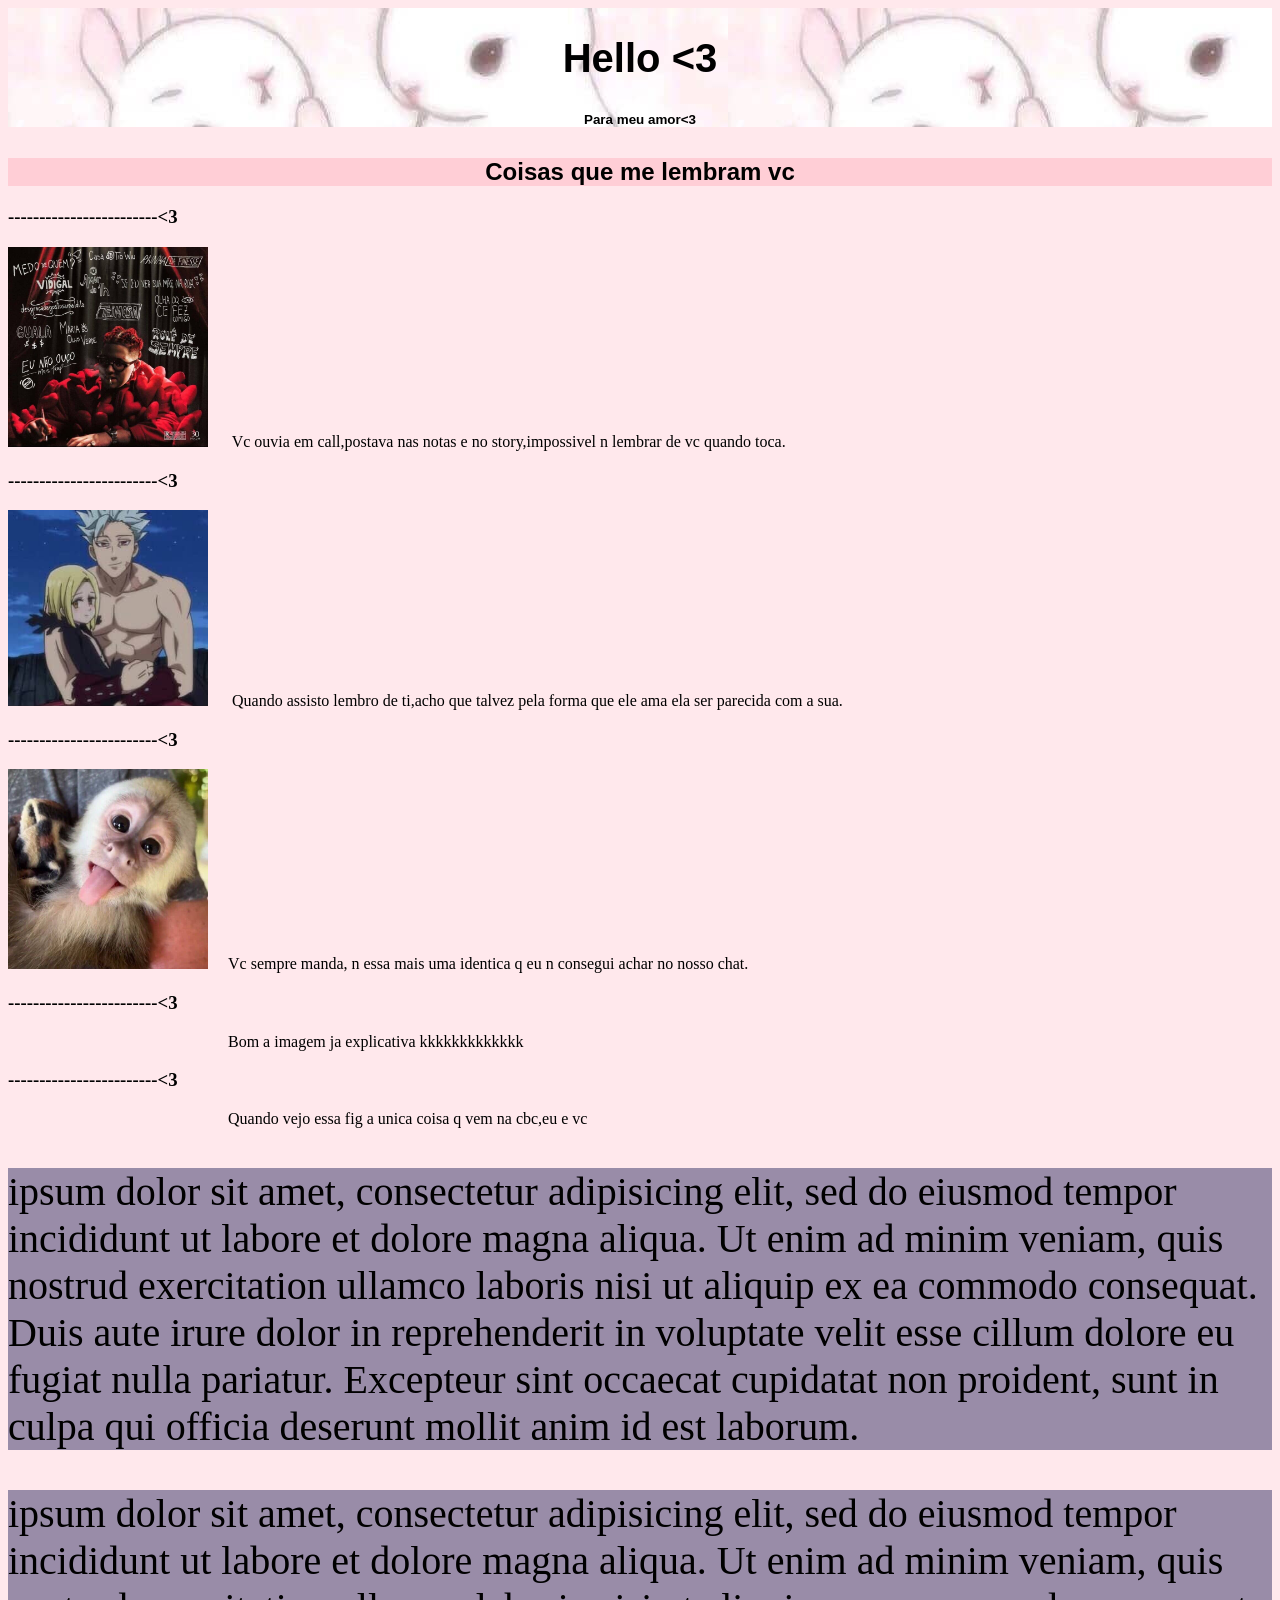
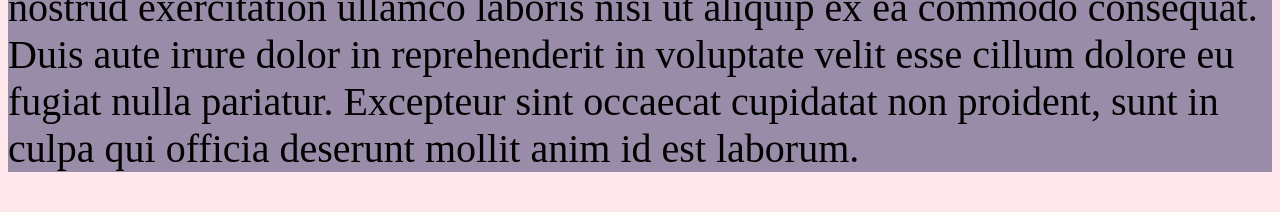
==== index.html @ 4f6fa9d8 "Update index.html" ====
<!DOCTYPE html>
    <html lang="pt-br">
<head>
<title>bibia</title>
<meta charset="utf-8">
    <meta name="viewport" content="width=device-width, itinial-scale=1.0">
<link rel="stylesheet" type="text/css" href="folhabibi.css">


</head>


<body>
    <header class="hero">
        <h1>Hello <3</h1>
        
       
        <h6>Para meu amor<3</h6>
    </header>
    <div class="overflow">
        <h2>Coisas que me lembram vc</h2>
       </div>

  

    <h3>------------------------<3</h3>
    <div class= "wiu">
    <img src="imagens/wiu.jpg"> Vc ouvia em call,postava nas notas e no story,impossivel n lembrar de vc quando toca.
    </div>

    <h3>------------------------<3</h3>

        <div class="ban">
      <img src="imagens/tama.jpg"> Quando assisto lembro de ti,acho que talvez pela forma que ele ama ela ser parecida com a sua.
  </div>
   <h3>------------------------<3</h3>

<div class="meme">
     <img src="imagens/meme.jpg">Vc sempre manda, n essa mais uma identica q eu n consegui achar no nosso chat.
    
</div>
     <h3>------------------------<3</h3>
    <div class="rsrs">
    <img scr="imagens/emoj.jpg">Bom a imagem ja explicativa kkkkkkkkkkkkk
    </div>
 <h3>------------------------<3</h3>
    <div class="pb">
       <img scr=" imagens/euevc">Quando vejo essa fig a unica coisa q vem na cbc,eu e vc</div>
   
    
    <p> ipsum dolor sit amet, consectetur adipisicing elit, sed do eiusmod
    tempor incididunt ut labore et dolore magna aliqua. Ut enim ad minim veniam,
    quis nostrud exercitation ullamco laboris nisi ut aliquip ex ea commodo
    consequat. Duis aute irure dolor in reprehenderit in voluptate velit esse
    cillum dolore eu fugiat nulla pariatur. Excepteur sint occaecat cupidatat non
    proident, sunt in culpa qui officia deserunt mollit anim id est laborum.</p>

    <p id="bg"> ipsum dolor sit amet, consectetur adipisicing elit, sed do eiusmod
    tempor incididunt ut labore et dolore magna aliqua. Ut enim ad minim veniam,
    quis nostrud exercitation ullamco laboris nisi ut aliquip ex ea commodo
    consequat. Duis aute irure dolor in reprehenderit in voluptate velit esse
    cillum dolore eu fugiat nulla pariatur. Excepteur sint occaecat cupidatat non
    proident, sunt in culpa qui officia deserunt mollit anim id est laborum.</p>
---- folhabibi.css ----
body{
        background-color: rgba(255, 182, 193, 0.3);
    }
    header{
        background-image: url(imagens/cute2.jpg);
        height: 100%;
        padding-top: 1px;
    }
   

     .hero{
        position: sticky;
        bottom: 0px;
        top: 0px;
        text-align: center;
        font-size: 20px;
        font-family: sans-serif;
    }
    .overflow{
        
        text-align: center;
        font-family: sans-serif;
        background-color: rgba(255, 182, 193, 0.5);
    }
    h3{
            color:powederblue;
            text-aling:center;
    }
    p{
        font-size: 40px;
        background-color: rgba(2, 2, 66, 0.4);
    }
    .container{
        display: flex;
        
    }
    img{
margin-right: 20px;
        width: 200px;
    }
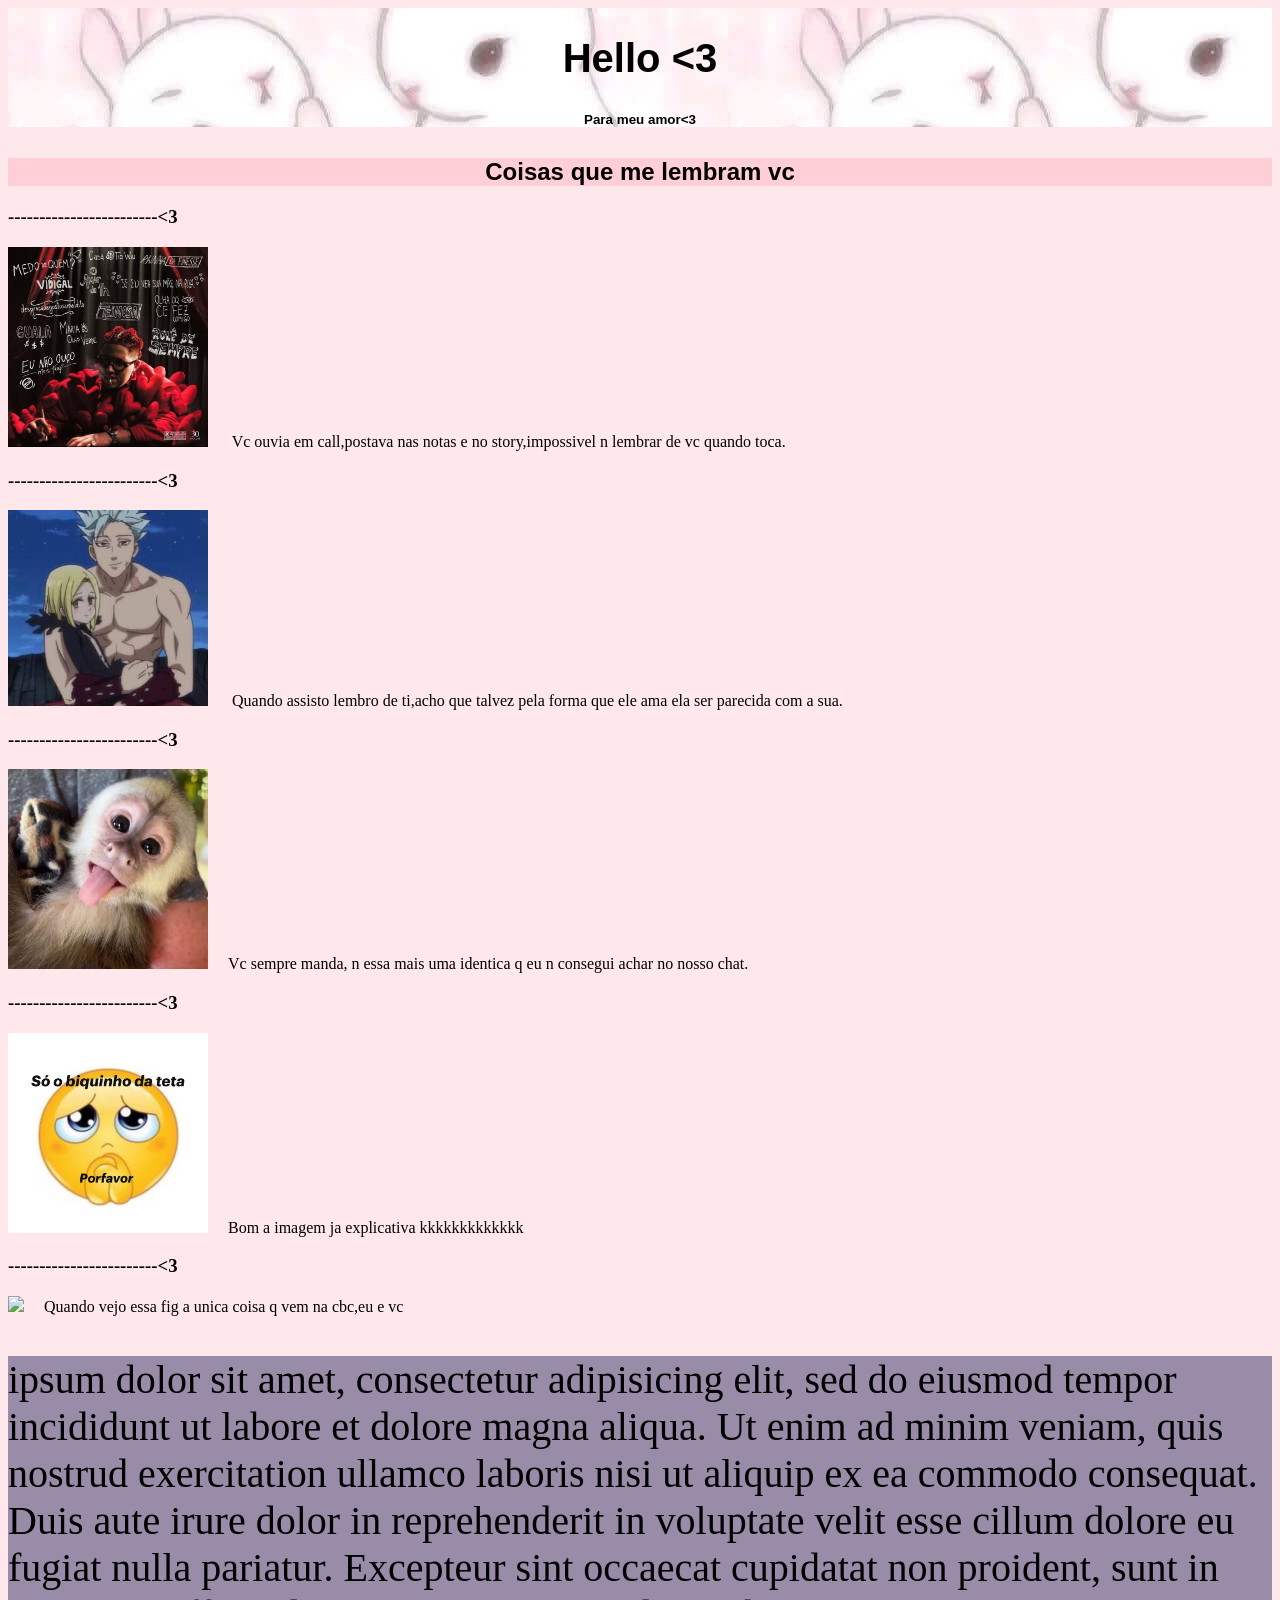
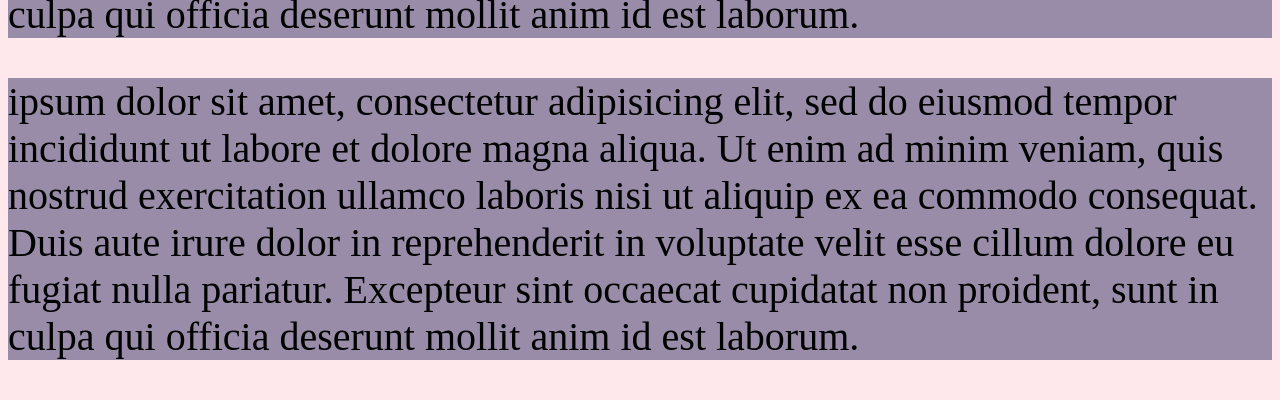
==== commit 7ee97187: "Update index.html" ====
--- a/index.html
+++ b/index.html
@@ -40,12 +40,13 @@
     
 </div>
      <h3>------------------------<3</h3>
-    <div class="rsrs">
-    <img scr="imagens/emoj.jpg">Bom a imagem ja explicativa kkkkkkkkkkkkk
+    <div class="meme4">
+    <img src="imagens/emoj.jpg">Bom a imagem ja explicativa kkkkkkkkkkkkk
     </div>
  <h3>------------------------<3</h3>
-    <div class="pb">
-       <img scr=" imagens/euevc">Quando vejo essa fig a unica coisa q vem na cbc,eu e vc</div>
+    <div class="meme2">
+       <img src=" imagens/euevc">Quando vejo essa fig a unica coisa q vem na cbc,eu e vc
+    </div>
    
     
     <p> ipsum dolor sit amet, consectetur adipisicing elit, sed do eiusmod
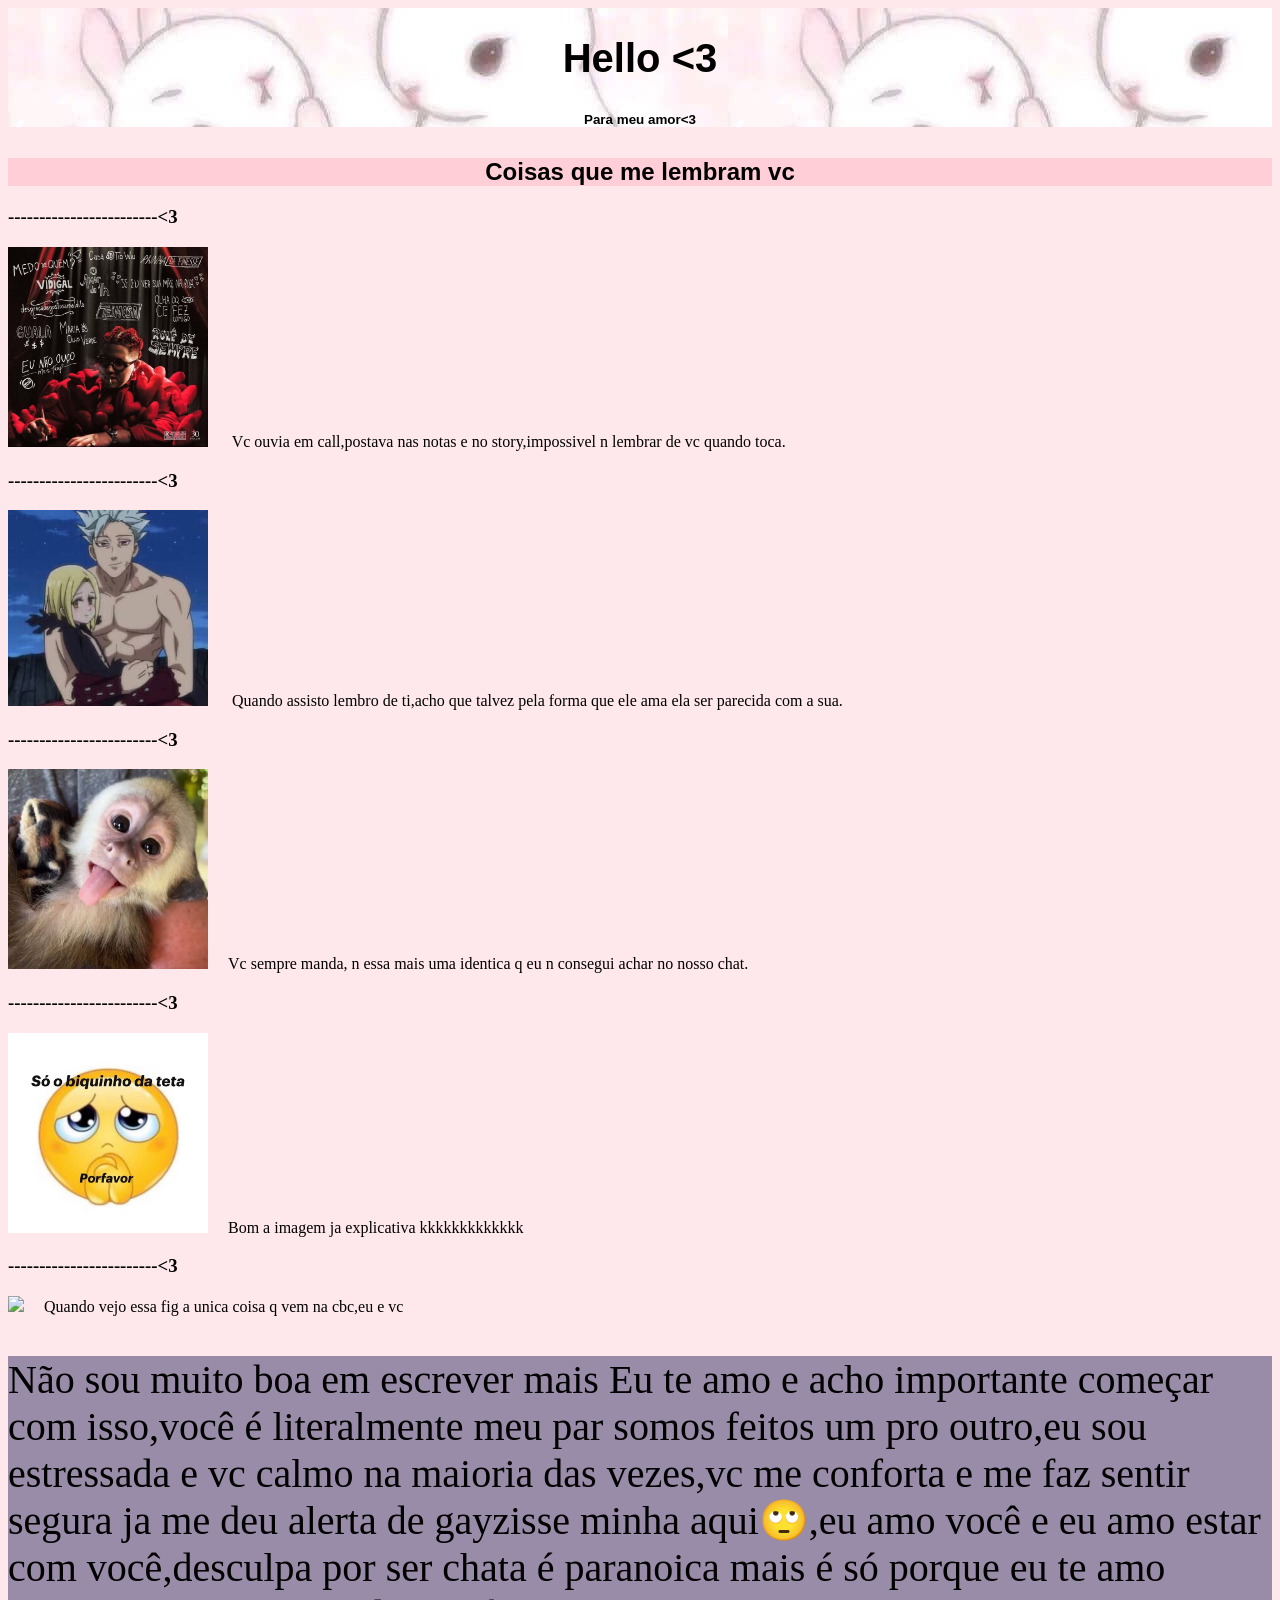
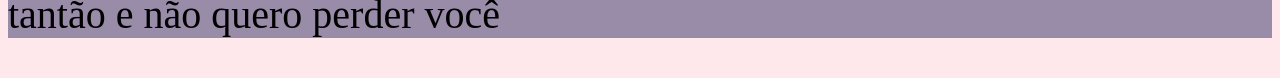
==== commit 02511906: "Update index.html" ====
--- a/index.html
+++ b/index.html
@@ -45,20 +45,13 @@
     </div>
  <h3>------------------------<3</h3>
     <div class="meme2">
-       <img src=" imagens/euevc">Quando vejo essa fig a unica coisa q vem na cbc,eu e vc
+       <img src="imagens/euevc">Quando vejo essa fig a unica coisa q vem na cbc,eu e vc
     </div>
    
     
-    <p> ipsum dolor sit amet, consectetur adipisicing elit, sed do eiusmod
-    tempor incididunt ut labore et dolore magna aliqua. Ut enim ad minim veniam,
-    quis nostrud exercitation ullamco laboris nisi ut aliquip ex ea commodo
-    consequat. Duis aute irure dolor in reprehenderit in voluptate velit esse
-    cillum dolore eu fugiat nulla pariatur. Excepteur sint occaecat cupidatat non
-    proident, sunt in culpa qui officia deserunt mollit anim id est laborum.</p>
+    <p>Não sou muito boa em escrever mais Eu te amo e acho importante começar com isso,você é literalmente meu par 
+        somos feitos um pro outro,eu sou estressada e vc calmo na maioria das vezes,vc me conforta e me faz sentir segura 
+        ja me deu alerta de gayzisse minha aqui🙄,eu amo você e eu amo estar com você,desculpa por ser chata é paranoica mais
+        é só porque eu te amo tantão e não quero perder você </p>
 
-    <p id="bg"> ipsum dolor sit amet, consectetur adipisicing elit, sed do eiusmod
-    tempor incididunt ut labore et dolore magna aliqua. Ut enim ad minim veniam,
-    quis nostrud exercitation ullamco laboris nisi ut aliquip ex ea commodo
-    consequat. Duis aute irure dolor in reprehenderit in voluptate velit esse
-    cillum dolore eu fugiat nulla pariatur. Excepteur sint occaecat cupidatat non
-    proident, sunt in culpa qui officia deserunt mollit anim id est laborum.</p>
+   
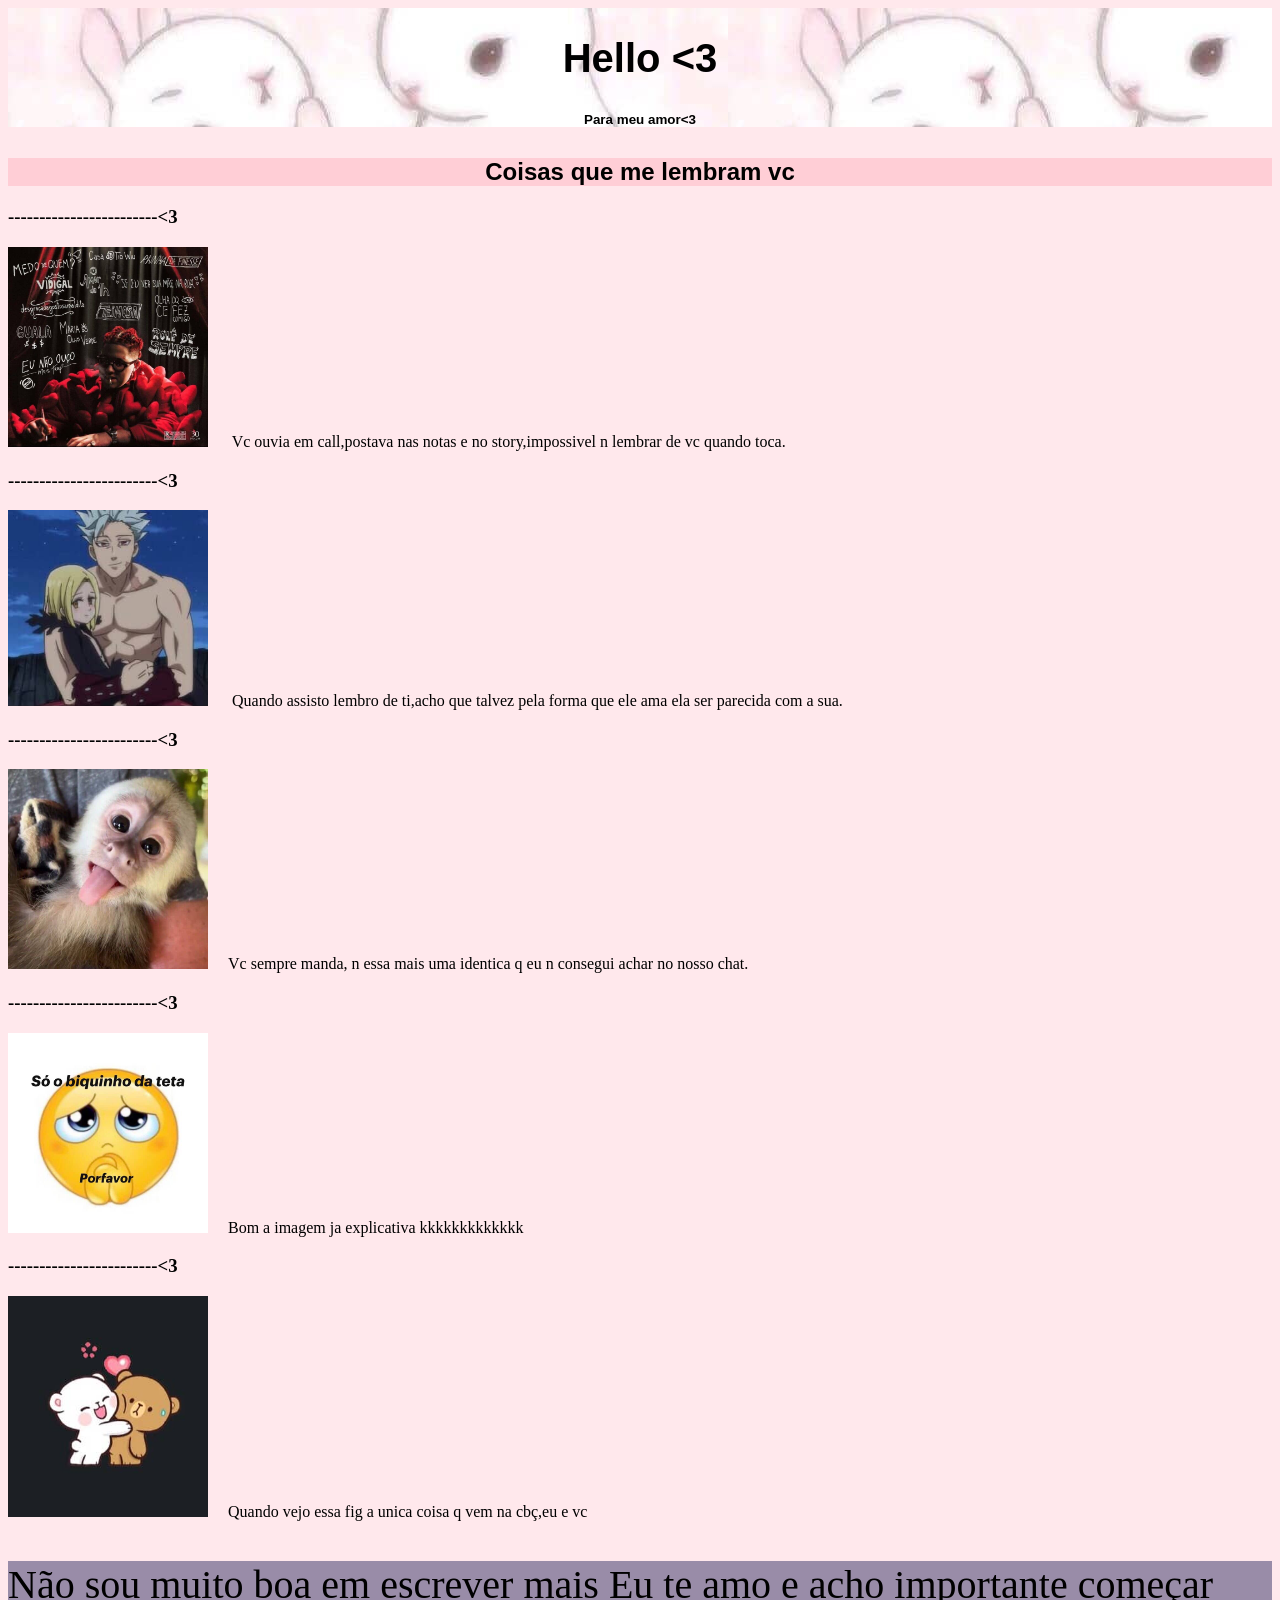
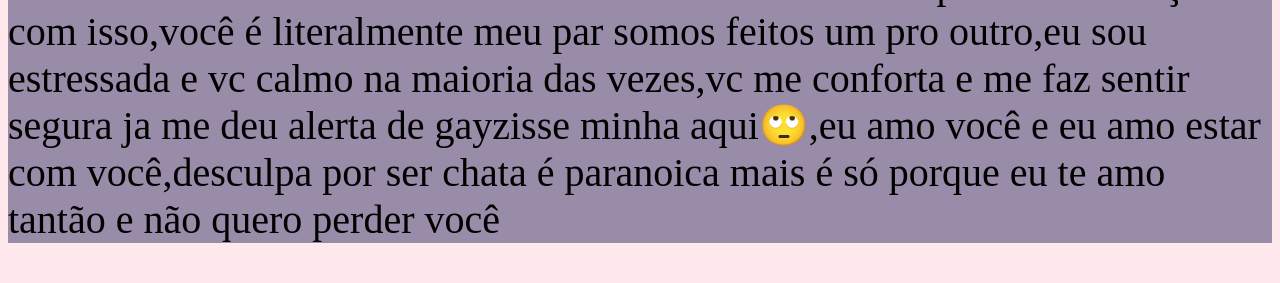
==== commit 3a743069: "Update index.html" ====
--- a/index.html
+++ b/index.html
@@ -45,7 +45,7 @@
     </div>
  <h3>------------------------<3</h3>
     <div class="meme2">
-       <img src="imagens/euevc">Quando vejo essa fig a unica coisa q vem na cbc,eu e vc
+       <img src="imagens/euevc.jpg">Quando vejo essa fig a unica coisa q vem na cbç,eu e vc
     </div>
    
     
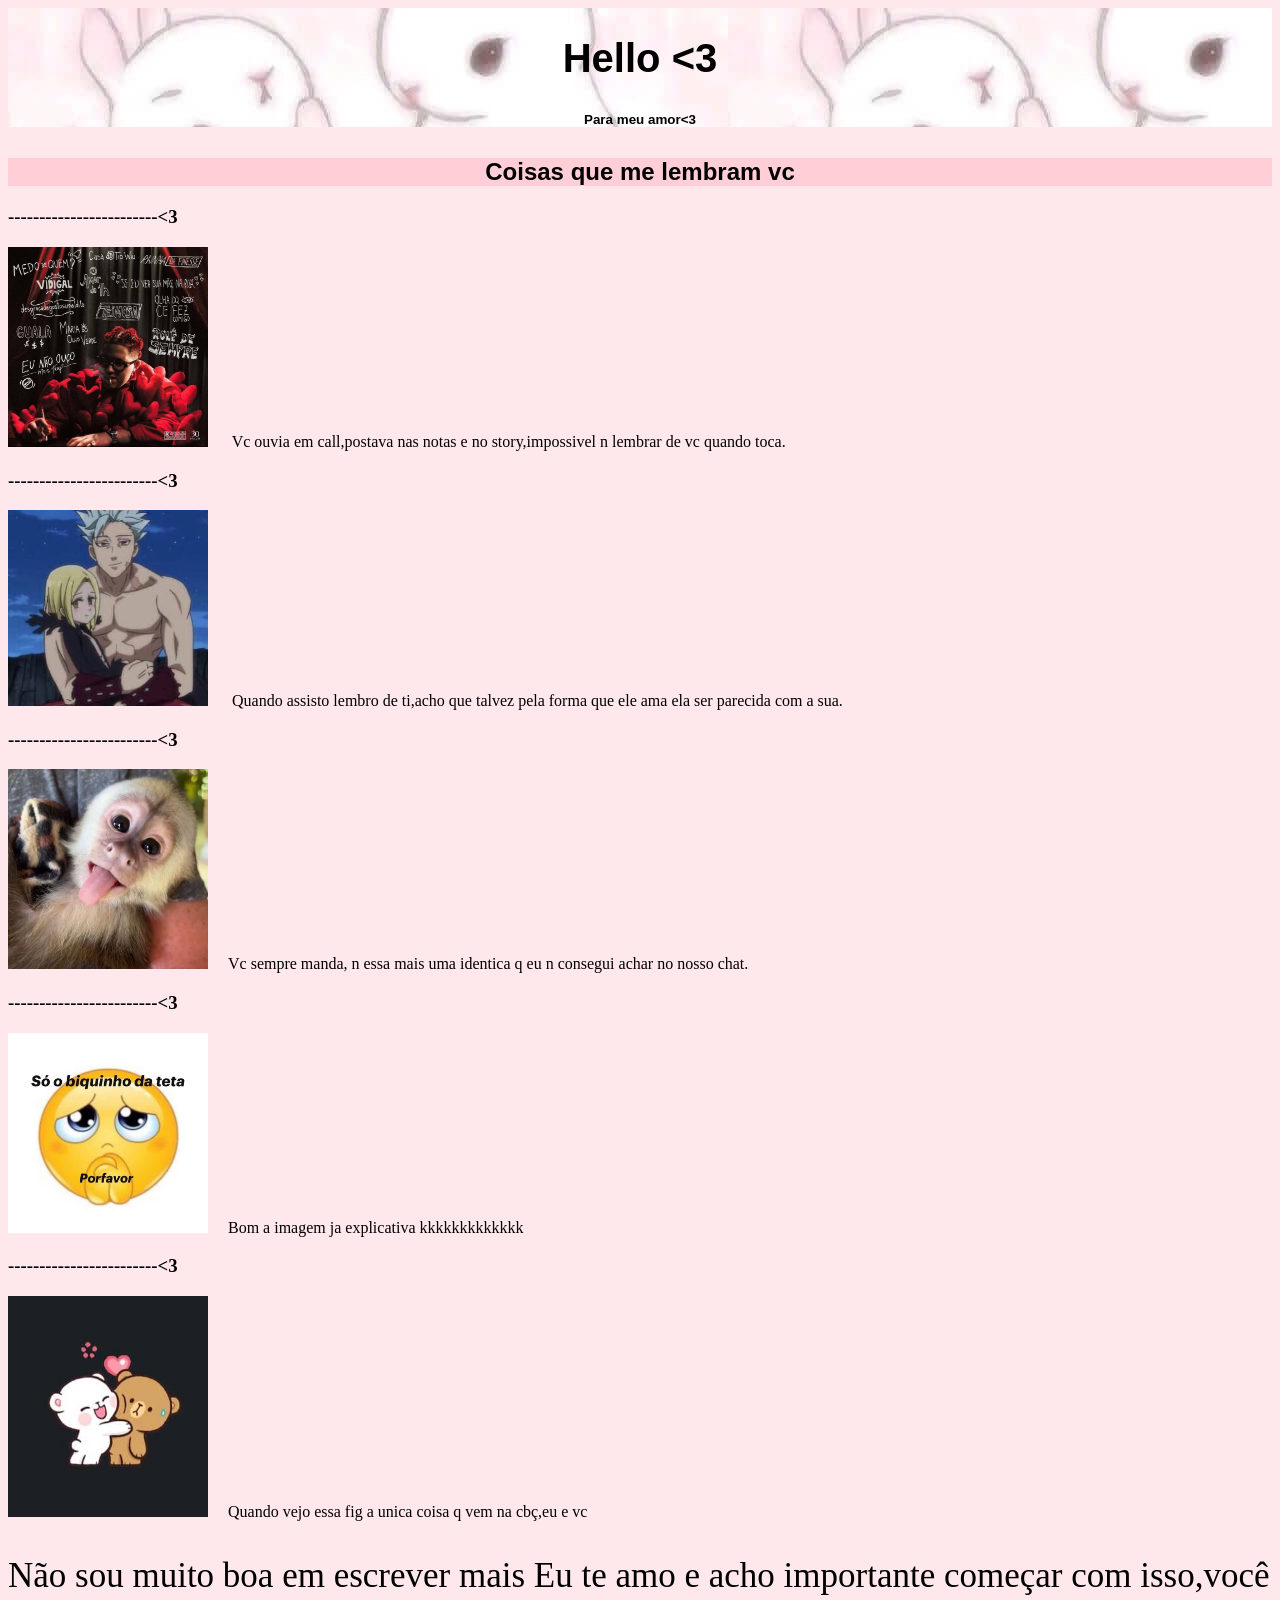
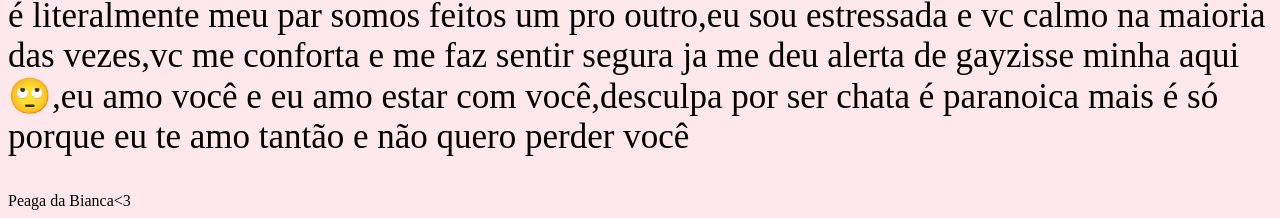
==== commit c2e5c82d: "Update index.html" ====
--- a/index.html
+++ b/index.html
@@ -53,5 +53,6 @@
         somos feitos um pro outro,eu sou estressada e vc calmo na maioria das vezes,vc me conforta e me faz sentir segura 
         ja me deu alerta de gayzisse minha aqui🙄,eu amo você e eu amo estar com você,desculpa por ser chata é paranoica mais
         é só porque eu te amo tantão e não quero perder você </p>
+    <footer> Peaga da Bianca<3</footer>
 
    
--- a/folhabibi.css
+++ b/folhabibi.css
@@ -23,12 +23,12 @@
         background-color: rgba(255, 182, 193, 0.5);
     }
     h3{
-            color:powederblue;
+            color:powerderblue;
             text-aling:center;
     }
     p{
-        font-size: 40px;
-        background-color: rgba(2, 2, 66, 0.4);
+        font-size: 35px;
+        background-color: powederblue);
     }
     .container{
         display: flex;
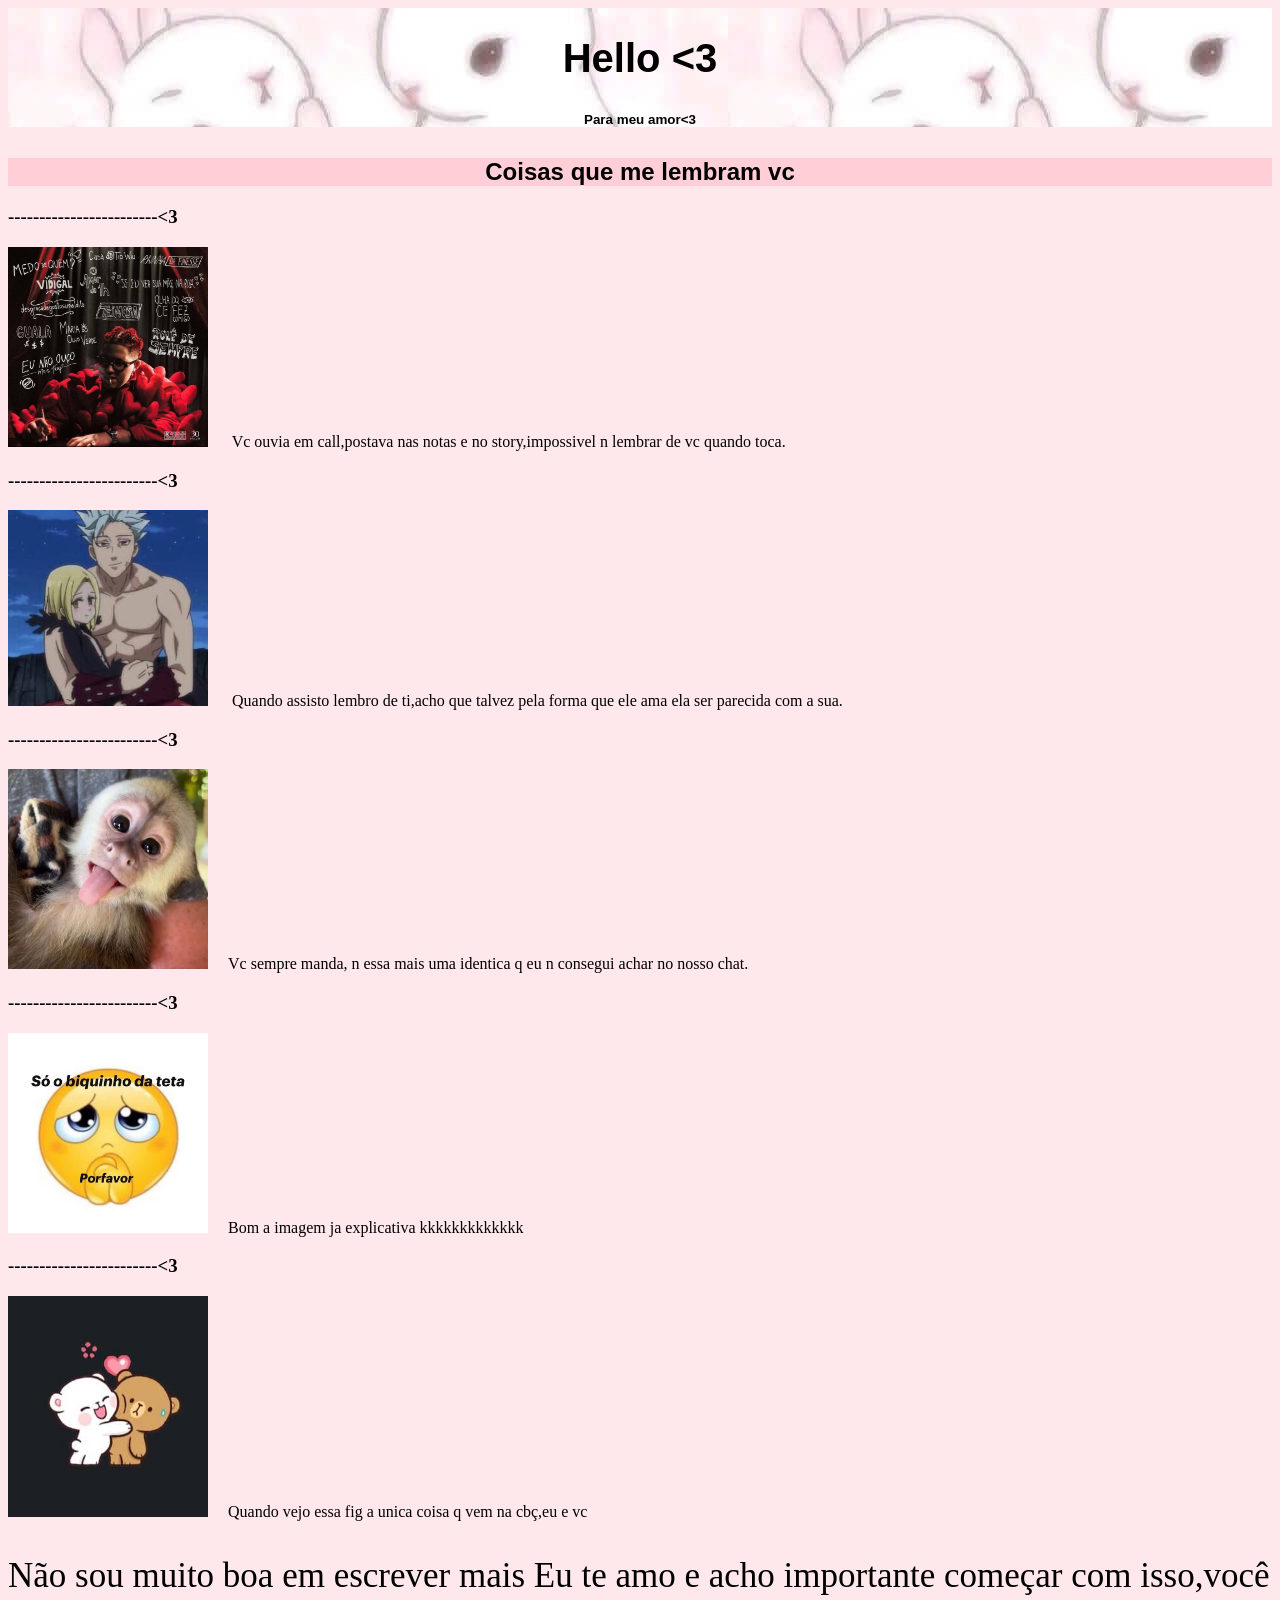
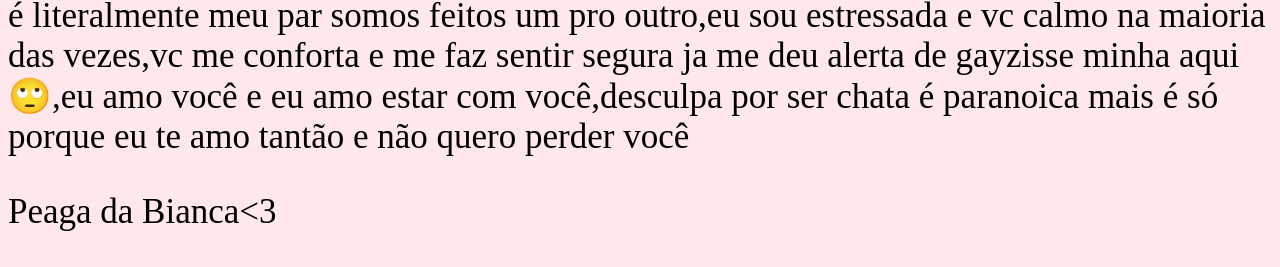
==== commit 102629a7: "Update index.html" ====
--- a/index.html
+++ b/index.html
@@ -53,6 +53,8 @@
         somos feitos um pro outro,eu sou estressada e vc calmo na maioria das vezes,vc me conforta e me faz sentir segura 
         ja me deu alerta de gayzisse minha aqui🙄,eu amo você e eu amo estar com você,desculpa por ser chata é paranoica mais
         é só porque eu te amo tantão e não quero perder você </p>
-    <footer> Peaga da Bianca<3</footer>
+    <footer>
+        <p>Peaga da Bianca<3</p>
+    </footer>
 
    
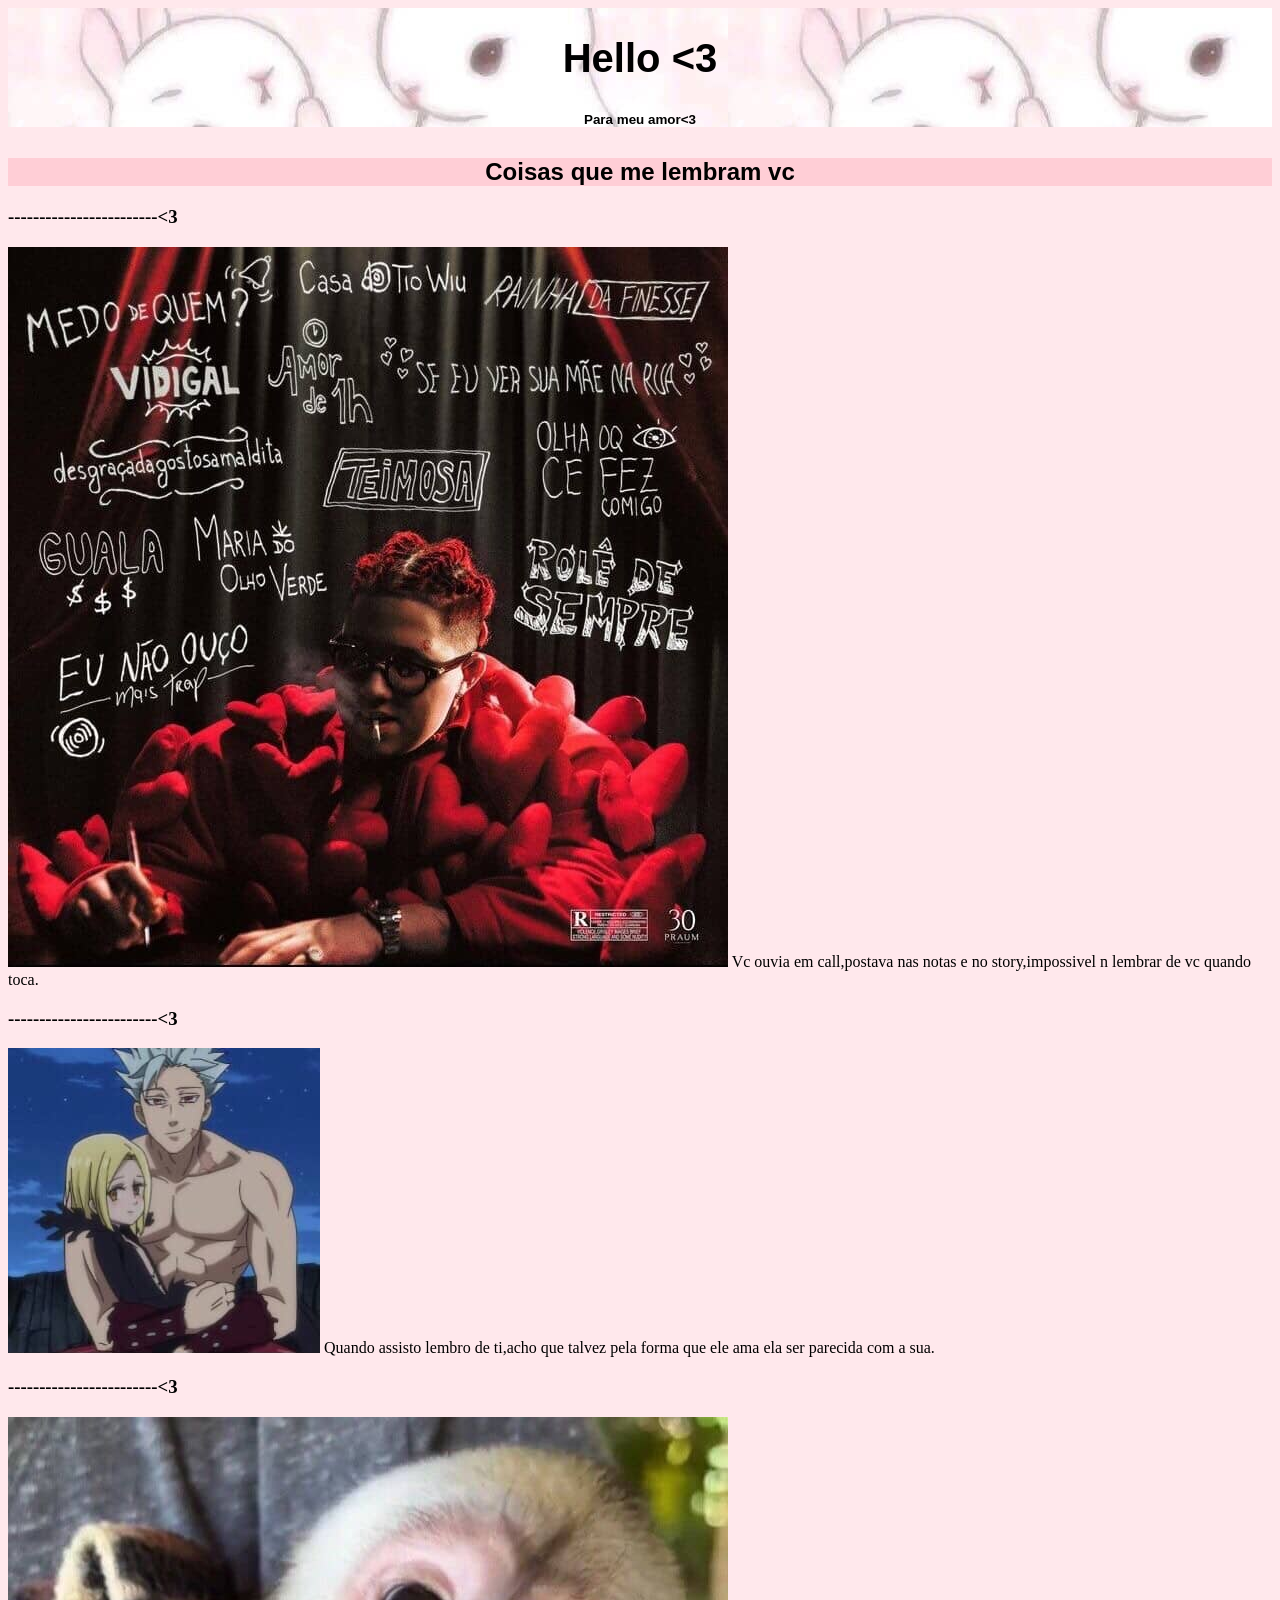
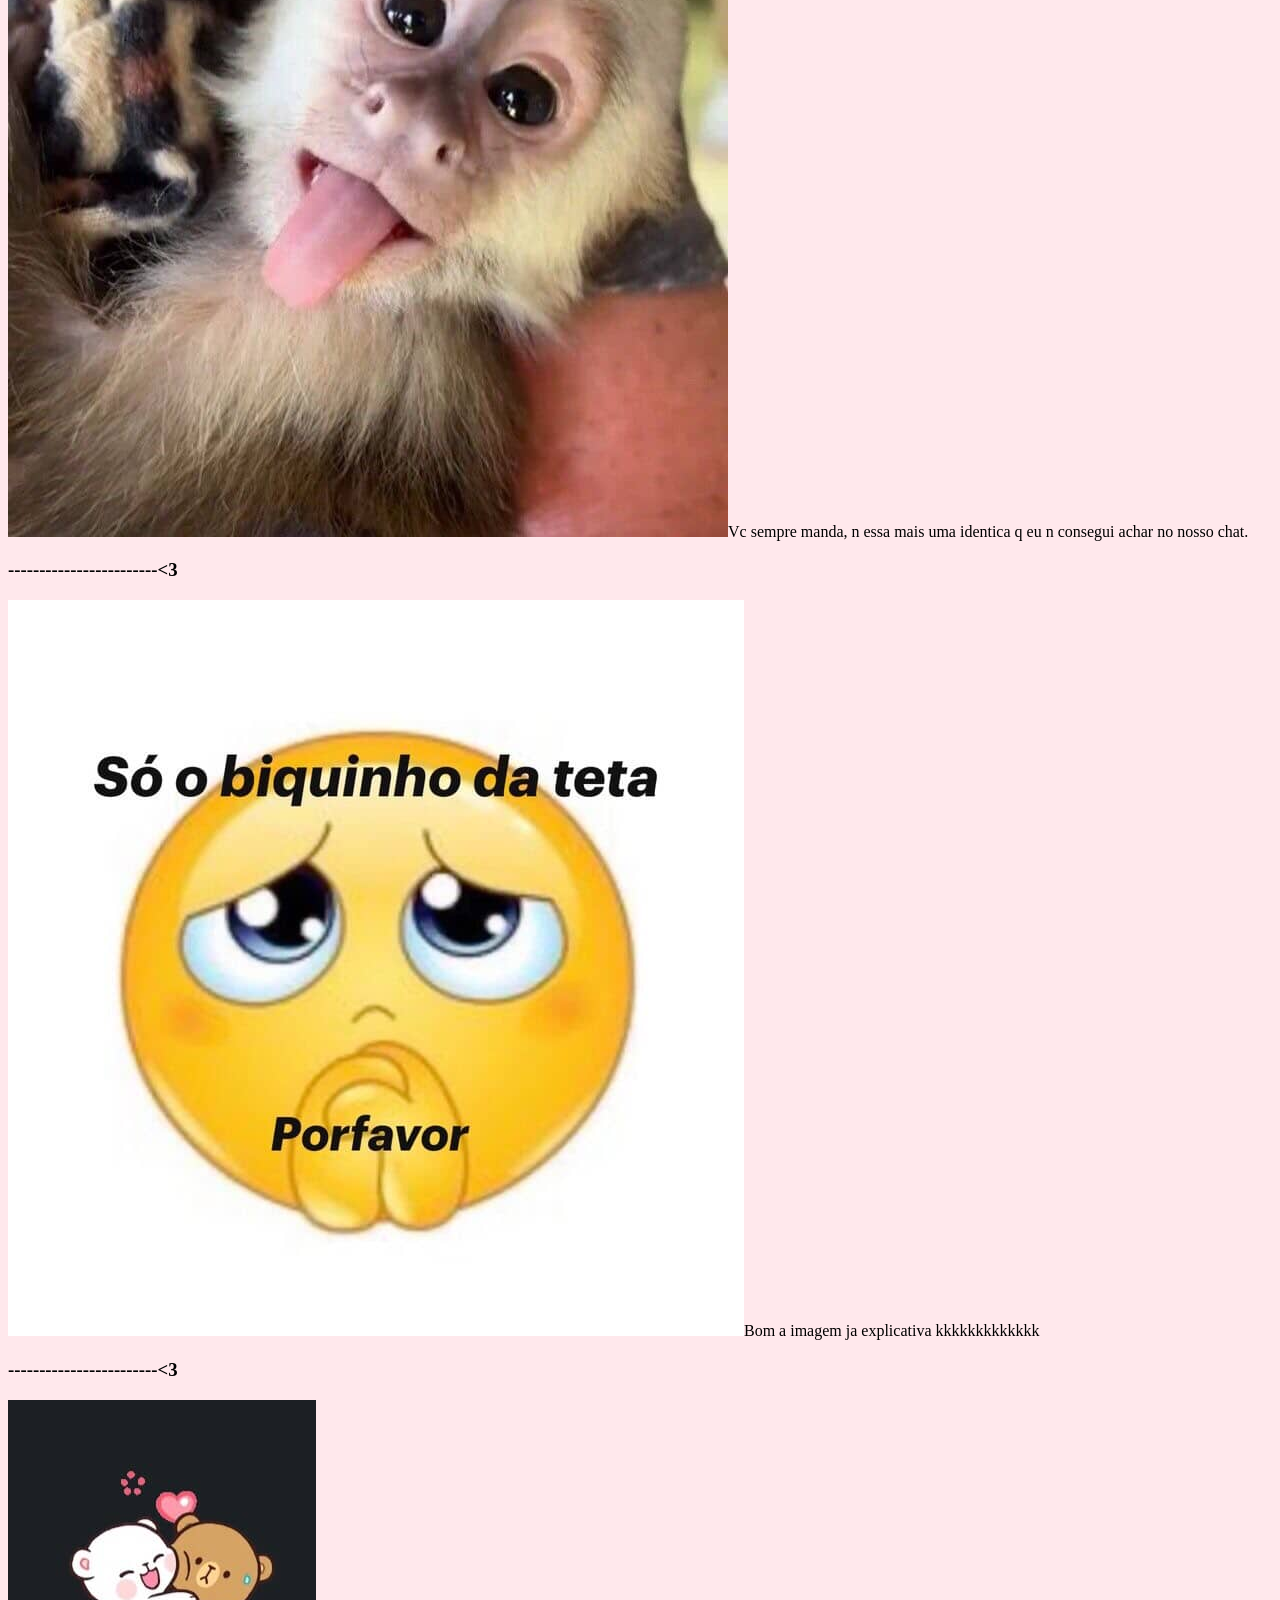
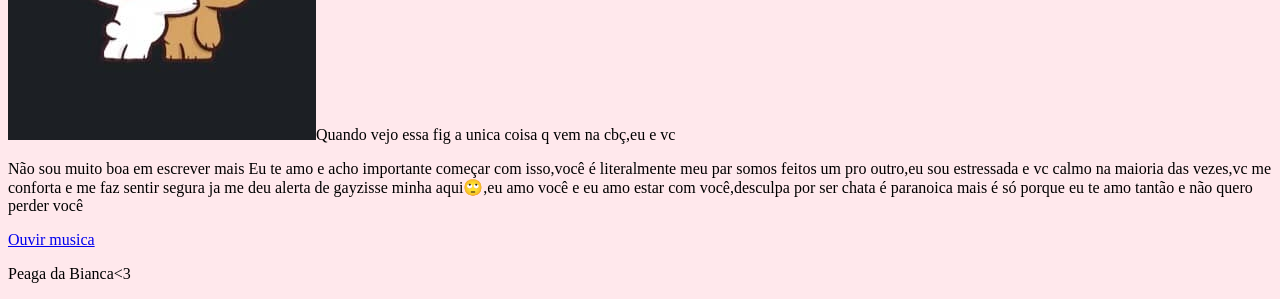
==== commit 3d0746f4: "Update index.html" ====
--- a/index.html
+++ b/index.html
@@ -53,8 +53,12 @@
         somos feitos um pro outro,eu sou estressada e vc calmo na maioria das vezes,vc me conforta e me faz sentir segura 
         ja me deu alerta de gayzisse minha aqui🙄,eu amo você e eu amo estar com você,desculpa por ser chata é paranoica mais
         é só porque eu te amo tantão e não quero perder você </p>
+
+    
+        <a href="https://youtu.be/4ukPJTILszE?si=DhUjMGJK7nmDyk_L" target="_blanck">Ouvir musica</a>
     <footer>
         <p>Peaga da Bianca<3</p>
     </footer>
 
+
    
--- a/folhabibi.css
+++ b/folhabibi.css
@@ -21,15 +21,26 @@
         text-align: center;
         font-family: sans-serif;
         background-color: rgba(255, 182, 193, 0.5);
+h3{
+            color:blue;
+
+            text-align: center;
     }
-    h3{
-            color:powerderblue;
-            text-aling:center;
+    a{
+        font-size: 21px;
+        position: fixed;
+        top: 500px;
+right: 2px;
+        background-color: rgba(255, 182, 193, 0.5);
+        
+
     }
-    p{
+    #text{
+        background-color: powderblue;
         font-size: 35px;
-        background-color: powederblue);
+        background-color: powederblue;
     }
+    
     .container{
         display: flex;
         
@@ -38,6 +49,17 @@
 margin-right: 20px;
         width: 200px;
     }
-
+footer{
+        backgraund-color: powederblue;
+        text-aling: center;
+        padding:10px;
+}
+      footer{
+        background-color: rgba(255, 182, 193, 0.5);
+        text-align: center;
+        font-family: sans-serif;
+        padding:5px;
+      }
+      
 
     
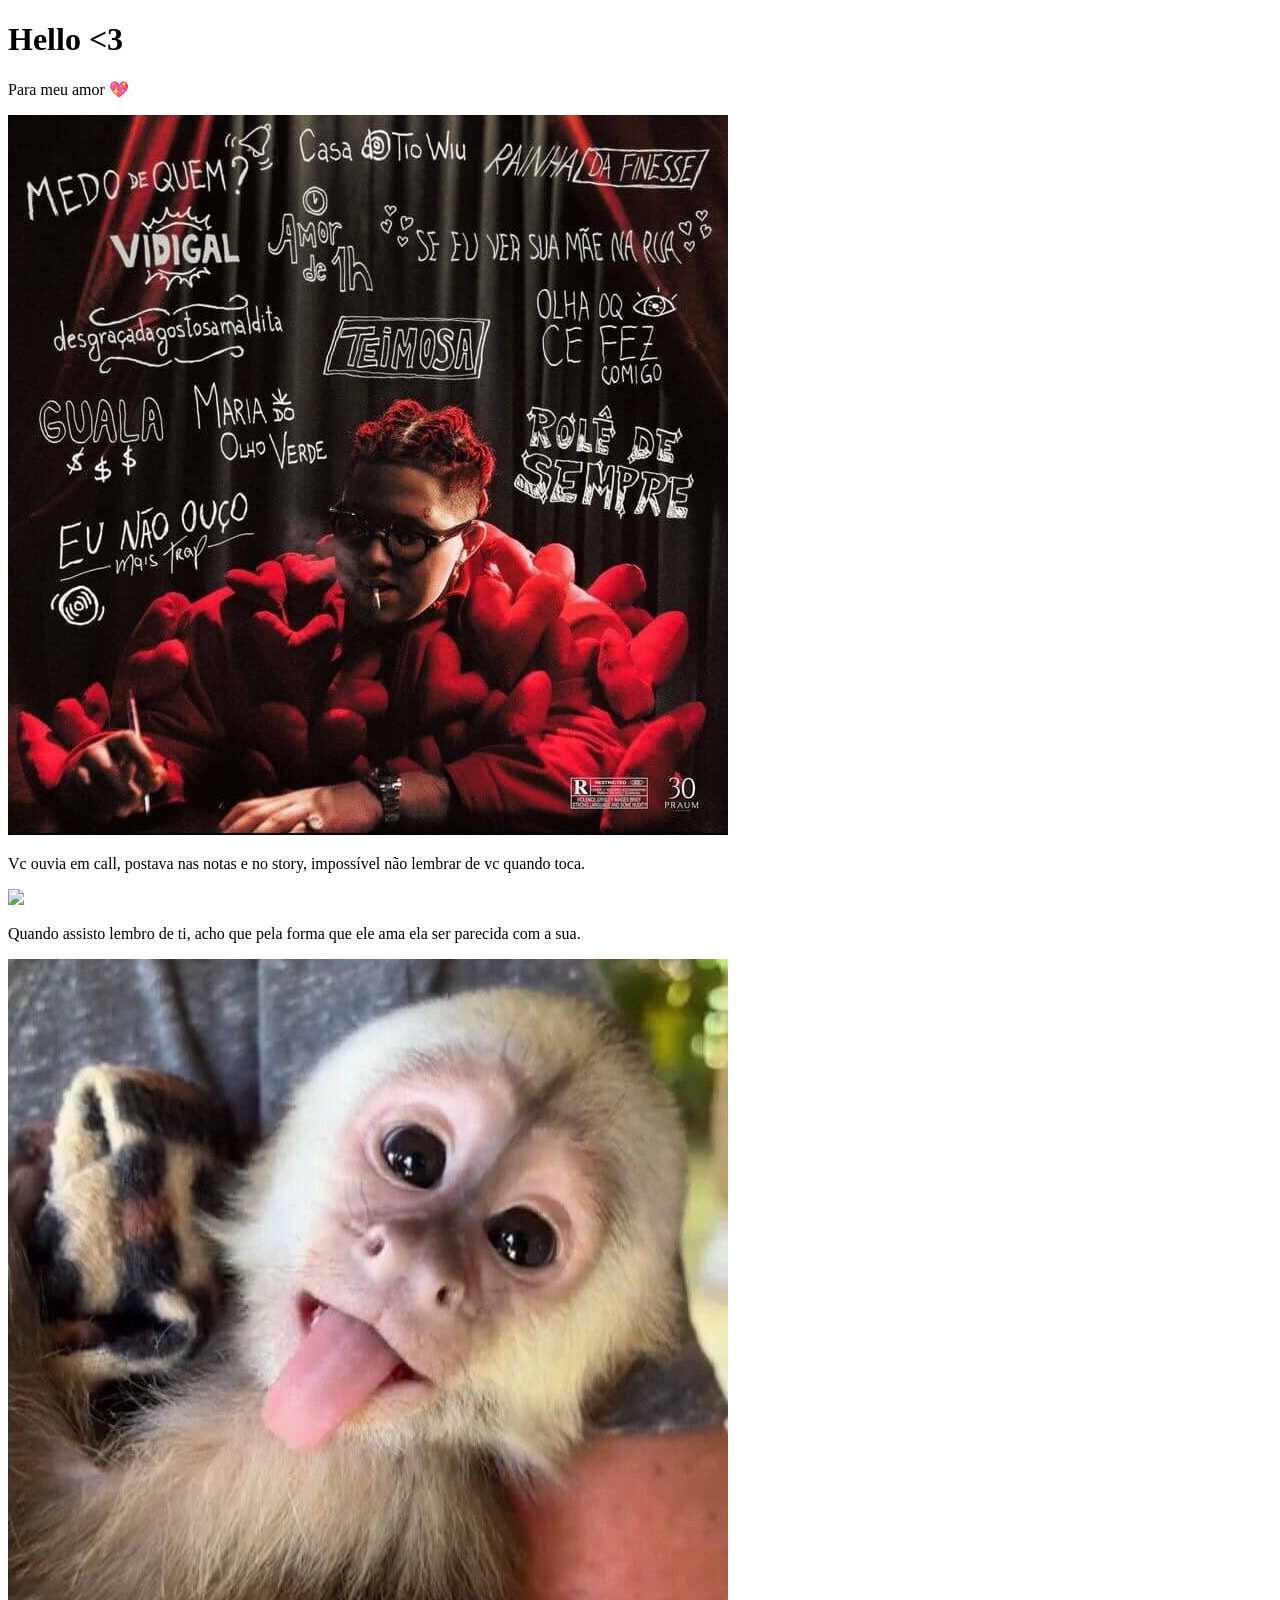
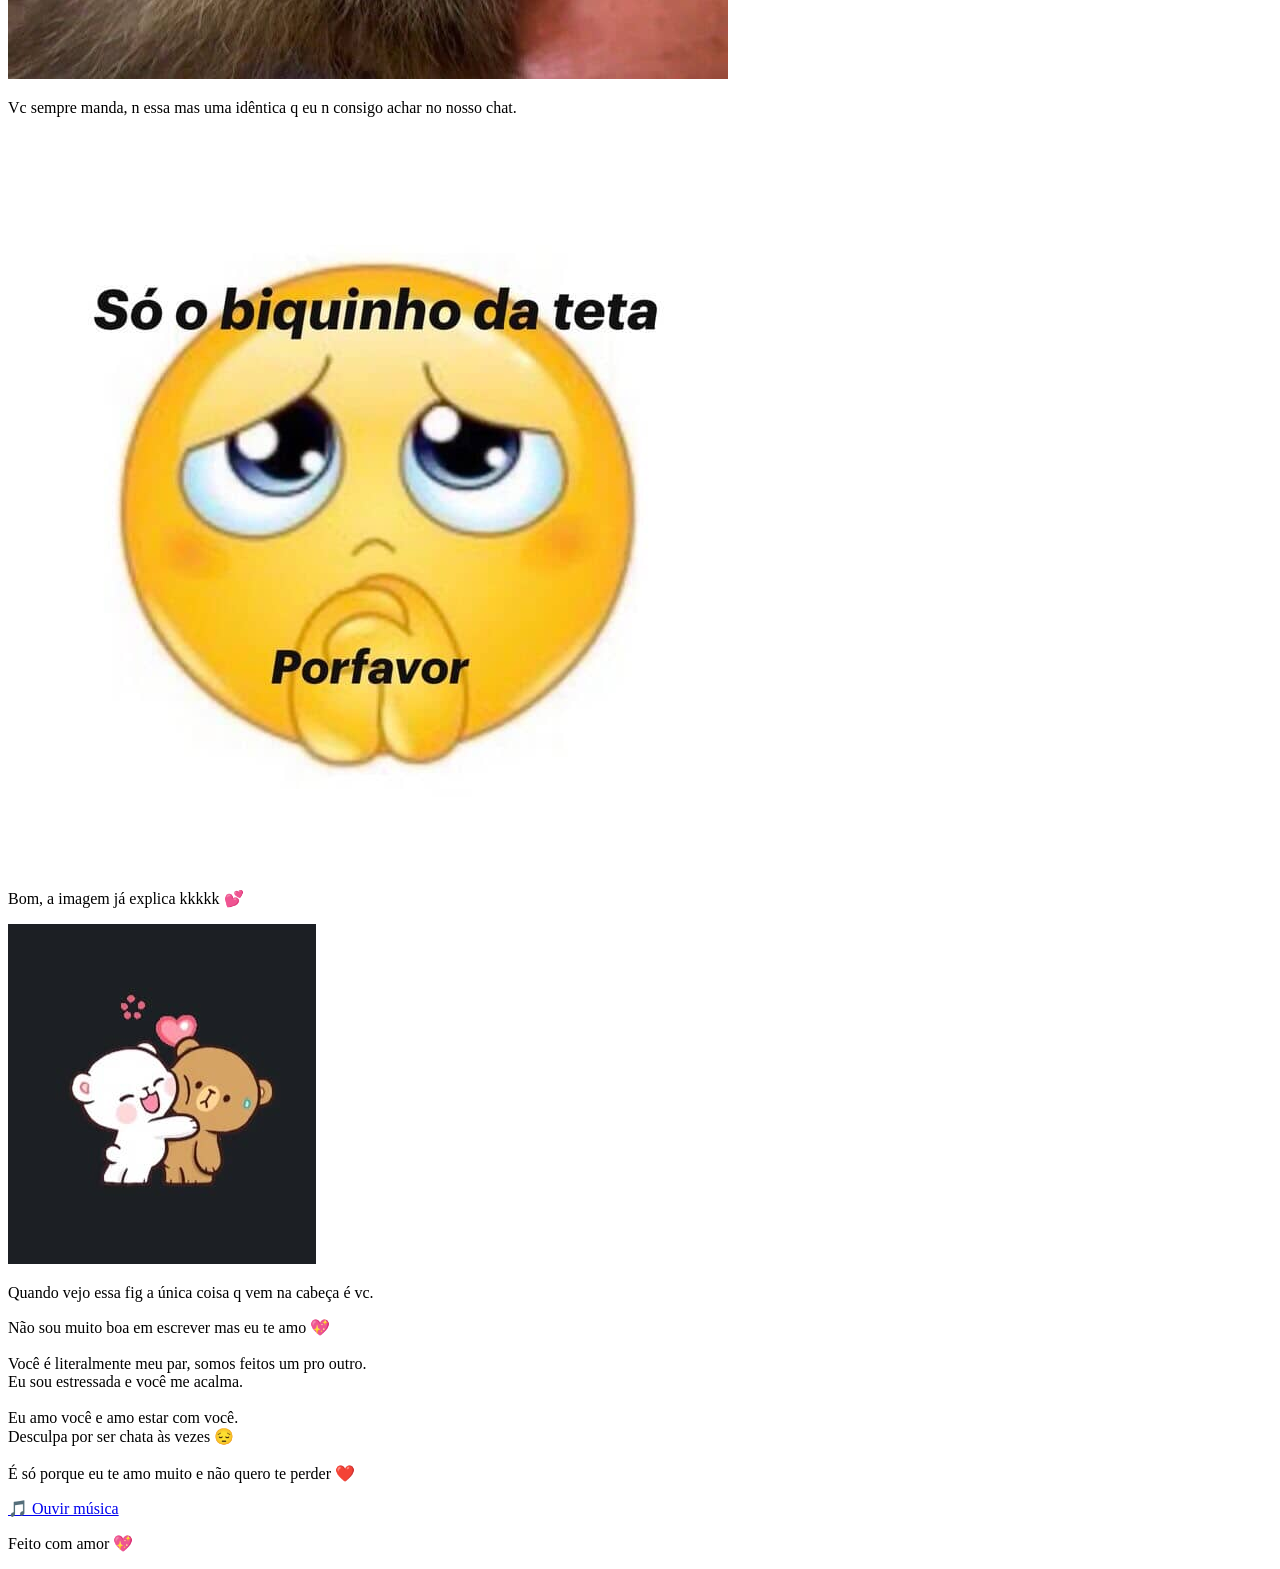
==== commit 48496688: "Update index.html" ====
--- a/index.html
+++ b/index.html
@@ -1,64 +1,63 @@
 <!DOCTYPE html>
-    <html lang="pt-br">
+<html lang="pt-br">
 <head>
-<title>bibia</title>
-<meta charset="utf-8">
-    <meta name="viewport" content="width=device-width, itinial-scale=1.0">
-<link rel="stylesheet" type="text/css" href="folhabibi.css">
+<meta charset="UTF-8">
+<meta name="viewport" content="width=device-width, initial-scale=1.0">
+<title>Para você ❤️</title>
 
-
+<link rel="stylesheet" href="style.css">
 </head>
 
+<body>
 
-<body>
-    <header class="hero">
-        <h1>Hello <3</h1>
-        
-       
-        <h6>Para meu amor<3</h6>
-    </header>
-    <div class="overflow">
-        <h2>Coisas que me lembram vc</h2>
-       </div>
+<header class="hero">
+  <h1>Hello &lt;3</h1>
+  <p>Para meu amor 💖</p>
+    
+<div class="card">
+  <img src="imagens/wiu.jpg">
+  <p>Vc ouvia em call, postava nas notas e no story, impossível não lembrar de vc quando toca.</p>
+</div>
 
-  
+<div class="card">
+  <img src="imagens/tema.jpg">
+  <p>Quando assisto lembro de ti, acho que pela forma que ele ama ela ser parecida com a sua.</p>
+</div>
 
-    <h3>------------------------<3</h3>
-    <div class= "wiu">
-    <img src="imagens/wiu.jpg"> Vc ouvia em call,postava nas notas e no story,impossivel n lembrar de vc quando toca.
-    </div>
+<div class="card">
+  <img src="imagens/meme.jpg">
+  <p>Vc sempre manda, n essa mas uma idêntica q eu n consigo achar no nosso chat.</p>
+</div>
 
-    <h3>------------------------<3</h3>
+<div class="card">
+  <img src="imagens/emoj.jpg">
+  <p>Bom, a imagem já explica kkkkk 💕</p>
+</div>
 
-        <div class="ban">
-      <img src="imagens/tama.jpg"> Quando assisto lembro de ti,acho que talvez pela forma que ele ama ela ser parecida com a sua.
-  </div>
-   <h3>------------------------<3</h3>
+<div class="card">
+  <img src="imagens/euevc.jpg">
+  <p>Quando vejo essa fig a única coisa q vem na cabeça é vc.</p>
+</div>
 
-<div class="meme">
-     <img src="imagens/meme.jpg">Vc sempre manda, n essa mais uma identica q eu n consegui achar no nosso chat.
-    
+<div class="text">
+  <p>
+    Não sou muito boa em escrever mas eu te amo 💖<br><br>
+    Você é literalmente meu par, somos feitos um pro outro.<br>
+    Eu sou estressada e você me acalma.<br><br>
+    Eu amo você e amo estar com você.<br>
+      
+Desculpa por ser chata às vezes 😔<br><br>
+    É só porque eu te amo muito e não quero te perder ❤️
+  </p>
+
+  <a href="https://youtu.be/4ukPJTILszE" target="_blank">🎵 Ouvir música</a>
 </div>
-     <h3>------------------------<3</h3>
-    <div class="meme4">
-    <img src="imagens/emoj.jpg">Bom a imagem ja explicativa kkkkkkkkkkkkk
-    </div>
- <h3>------------------------<3</h3>
-    <div class="meme2">
-       <img src="imagens/euevc.jpg">Quando vejo essa fig a unica coisa q vem na cbç,eu e vc
-    </div>
-   
-    
-    <p>Não sou muito boa em escrever mais Eu te amo e acho importante começar com isso,você é literalmente meu par 
-        somos feitos um pro outro,eu sou estressada e vc calmo na maioria das vezes,vc me conforta e me faz sentir segura 
-        ja me deu alerta de gayzisse minha aqui🙄,eu amo você e eu amo estar com você,desculpa por ser chata é paranoica mais
-        é só porque eu te amo tantão e não quero perder você </p>
 
-    
-        <a href="https://youtu.be/4ukPJTILszE?si=DhUjMGJK7nmDyk_L" target="_blanck">Ouvir musica</a>
-    <footer>
-        <p>Peaga da Bianca<3</p>
-    </footer>
+<footer>
+  <p>Feito com amor 💖</p>
+</footer>
 
+</body>
+</html>
 
    
